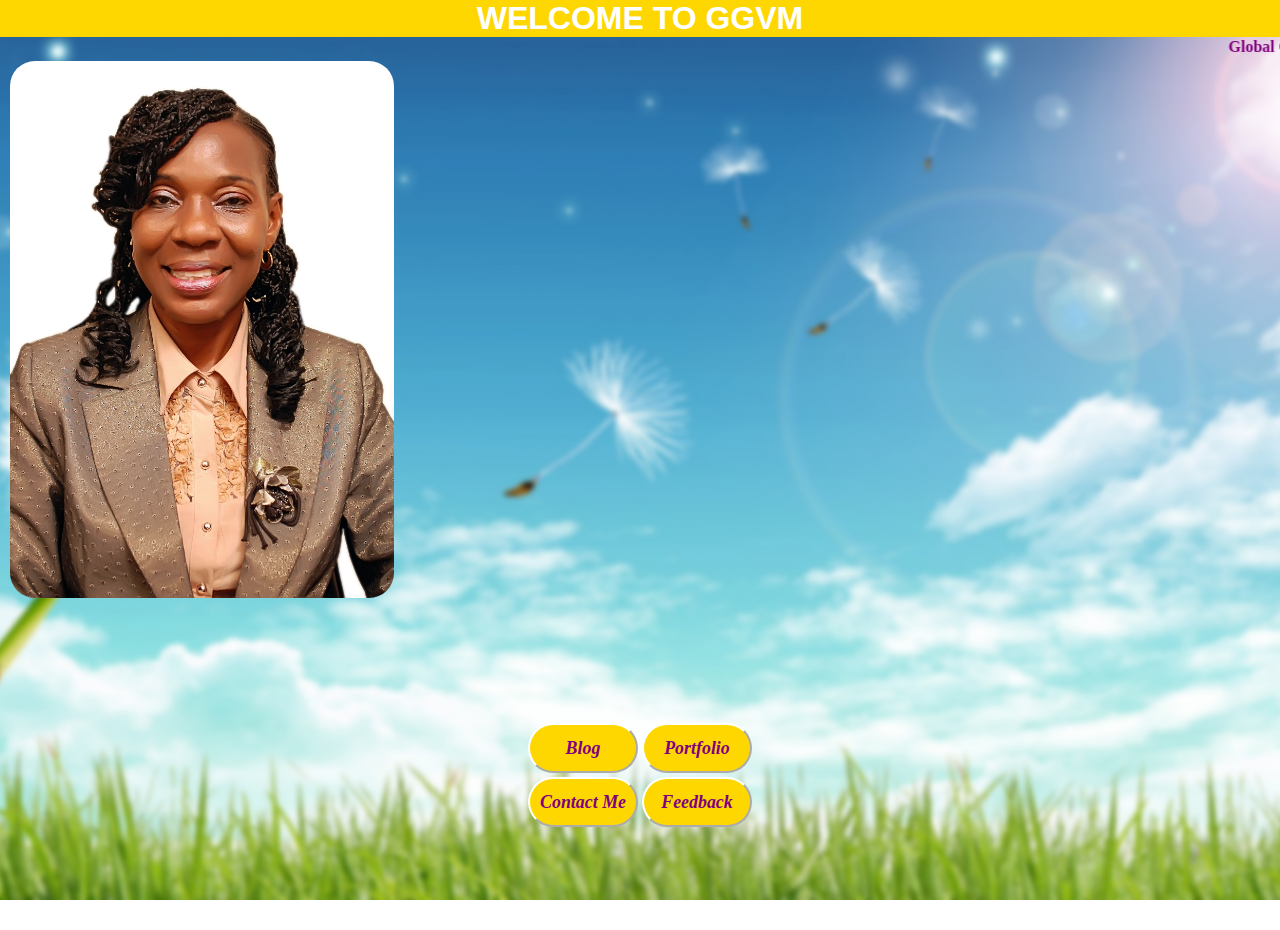
==== index.html @ 68bdc099 "Add files via upload" ====
<!DOCTYPE html>
<html lang="en">
<head>
    <meta charset="UTF-8">
    <meta name="viewport" content="width=device-width, initial-scale=1.0">
    <title>GGVM</title>
    <link rel="stylesheet" href="style.css">
</head>
<body>
    <h1>
        WELCOME TO GGVM
    </h1>

    <header>
        <marquee>Global Golden Vessels Of Mercy</marquee>
    </header>
    <div>
        <img src="MERCY GRABRIEL.jpg" alt="Picture of MERCY GRABRIEL">
    </div> <br> 
    
    <table class="center">
        <tr>
            <td>
                <div>
                    <a href="blog.html">
                    <button>Blog</button></a>
            </td>
            <td>
                <a href="portfolio.html">
                    <button>Portfolio</button></a>
            </td>
        
        </tr>
    
        <tr>
            <td>
                <a href="contactme.html">
                    <button>Contact Me</button></a>
            </td>
            <td>
                <a href="feedback.html">
                    <button>Feedback</button></a>
            </td>

        </tr>

    </div>
    </table>

        
    <script src="script.js"></script>
</body>
</html>
---- style.css ----
body {
    font-family: Open Sans, sans-serif;
    margin: 0;
    padding: 0;
    background-image: url(bg.jpg);
    background-attachment: fixed;
    background-position: center;
    background-repeat: no-repeat;
    background-size: cover;
}
    

h1 {
    text-align: center;
    font-family:Arial, Helvetica, sans-serif;
    color:white;
    background-color: gold;
    margin: 0;
}

marquee {
    color: purple;
    font-family: 'Times New Roman', Times, serif;
    margin: auto;
    font-weight: bold;
    padding: 1px 1px;
}
button{
    border-radius: 5em  ;
    color: purple; 
    font-family: 'Times New Roman', Times, serif;
    font-weight: bolder;
    font-size: 17.9px;
    font-style: italic;
    background-color: gold;
    width: 110px;
    height: 50px;
    border-color: #fff;
    
}

button:hover{
    color: gold;
    background-color: black;
    font-size: 20px;
}

img{
    width: 30%;
    height: 30%;
    border-radius: 25px;
    margin-left:10px;

}

footer {
    background-color: #4567b7;
    color: #fff;
    padding: 1em;
    text-align: center;
    clear: both;
}

.center{
    margin-left: auto;
    margin-right: auto;
}

table{
    margin: 100px;
}
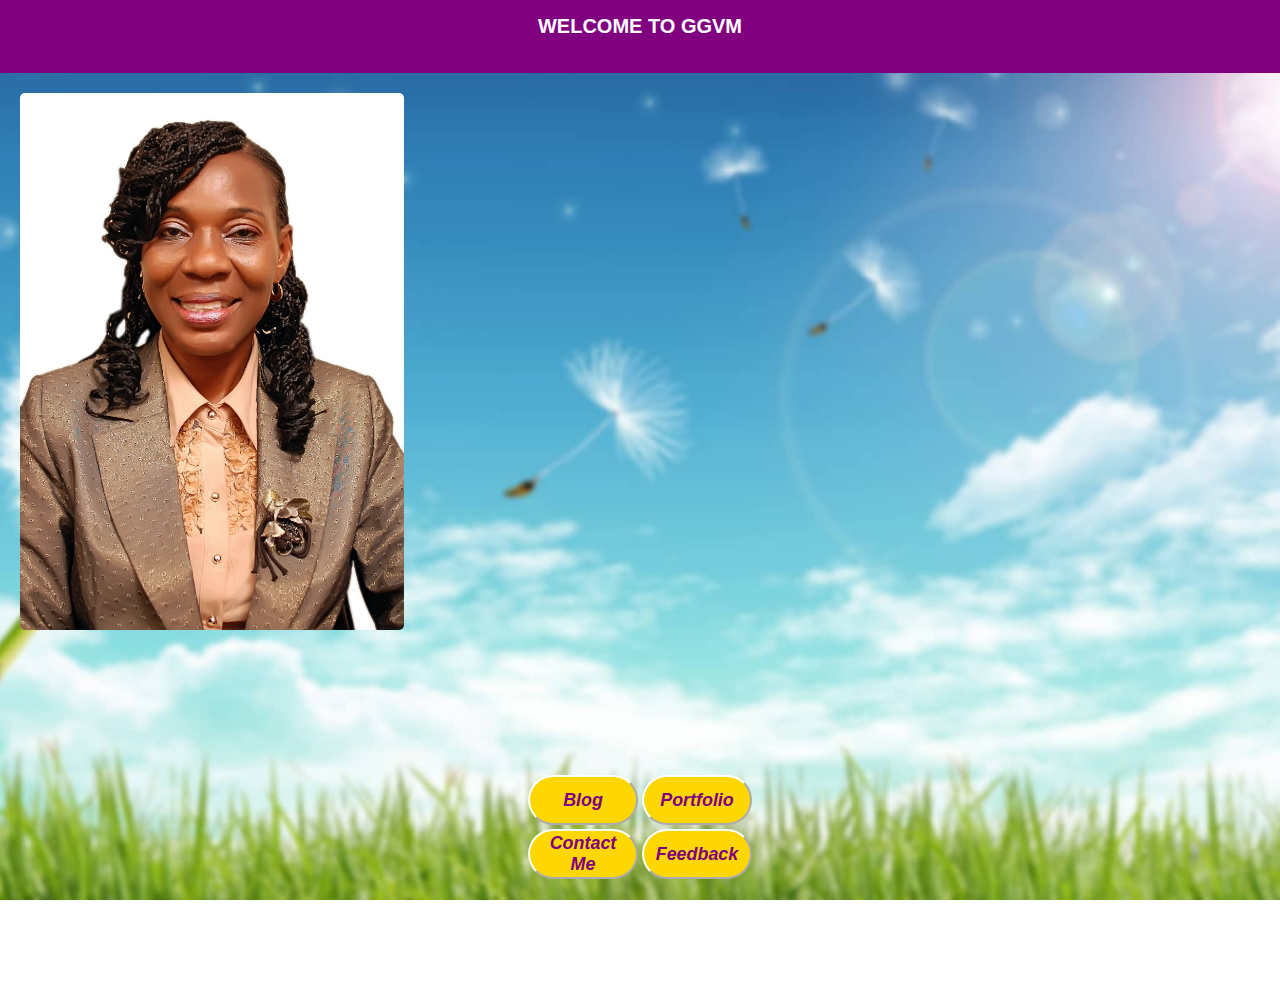
==== commit c892bd7b: "Add files via upload" ====
--- a/index.html
+++ b/index.html
@@ -7,15 +7,15 @@
     <link rel="stylesheet" href="style.css">
 </head>
 <body>
-    <h1>
-        WELCOME TO GGVM
-    </h1>
+    <header>
+        <h1>WELCOME TO GGVM</h1>
+    </header>
 
     <header>
         <marquee>Global Golden Vessels Of Mercy</marquee>
     </header>
     <div>
-        <img src="MERCY GRABRIEL.jpg" alt="Picture of MERCY GRABRIEL">
+        <img src="MERCY GRABRIEL.jpg" alt="Picture of MERCY GABRIEL">
     </div> <br> 
     
     <table class="center">
--- a/style.css
+++ b/style.css
@@ -8,14 +8,23 @@
     background-repeat: no-repeat;
     background-size: cover;
 }
-    
+
+header {
+    background-color: purple;
+    font-family: Arial, Helvetica, sans-serif;
+    font-weight: bold;
+    font-size: 10px;
+    color: #fff;
+    padding: 2px;
+    animation: fadeIn 2s ease-in-out;
+    text-align: center;
+}
+  
 
 h1 {
-    text-align: center;
     font-family:Arial, Helvetica, sans-serif;
     color:white;
-    background-color: gold;
-    margin: 0;
+    text-align: center;
 }
 
 marquee {
@@ -28,7 +37,7 @@
 button{
     border-radius: 5em  ;
     color: purple; 
-    font-family: 'Times New Roman', Times, serif;
+    font-family:'Franklin Gothic Medium', 'Arial Narrow', Arial, sans-serif;
     font-weight: bolder;
     font-size: 17.9px;
     font-style: italic;
@@ -49,17 +58,10 @@
     width: 30%;
     height: 30%;
     border-radius: 25px;
-    margin-left:10px;
+    padding: 20px;
 
 }
 
-footer {
-    background-color: #4567b7;
-    color: #fff;
-    padding: 1em;
-    text-align: center;
-    clear: both;
-}
 
 .center{
     margin-left: auto;
@@ -69,3 +71,57 @@
 table{
     margin: 100px;
 }
+
+@keyframes fadeIn {
+    0% {
+        opacity: 0;
+    }
+    100% {
+        opacity: 1;
+    }
+  }
+  
+  @keyframes fadeInUp {
+    0% {
+        opacity: 0;
+        transform: translateY(20px);
+    }
+    100% {
+        opacity: 1;
+        transform: translateY(0);
+    }
+  }
+  
+  @keyframes fadeInLeft {
+    0% {
+        opacity: 0;
+        transform: translateX(-20px);
+    }
+    100% {
+        opacity: 1;
+        transform: translateX(0);
+    }
+  }
+  
+  @keyframes fadeInRight {
+    0% {
+        opacity: 0;
+        transform: translateX(20px);
+    }
+    100% {
+        opacity: 1;
+        transform: translateX(0);
+    }
+  }
+  
+  @keyframes slideIn {
+    0% {
+        transform: translateY(-20px);
+        opacity: 0;
+    }
+    100% {
+        transform: translateY(0);
+        opacity: 1;
+    }
+  }
+  